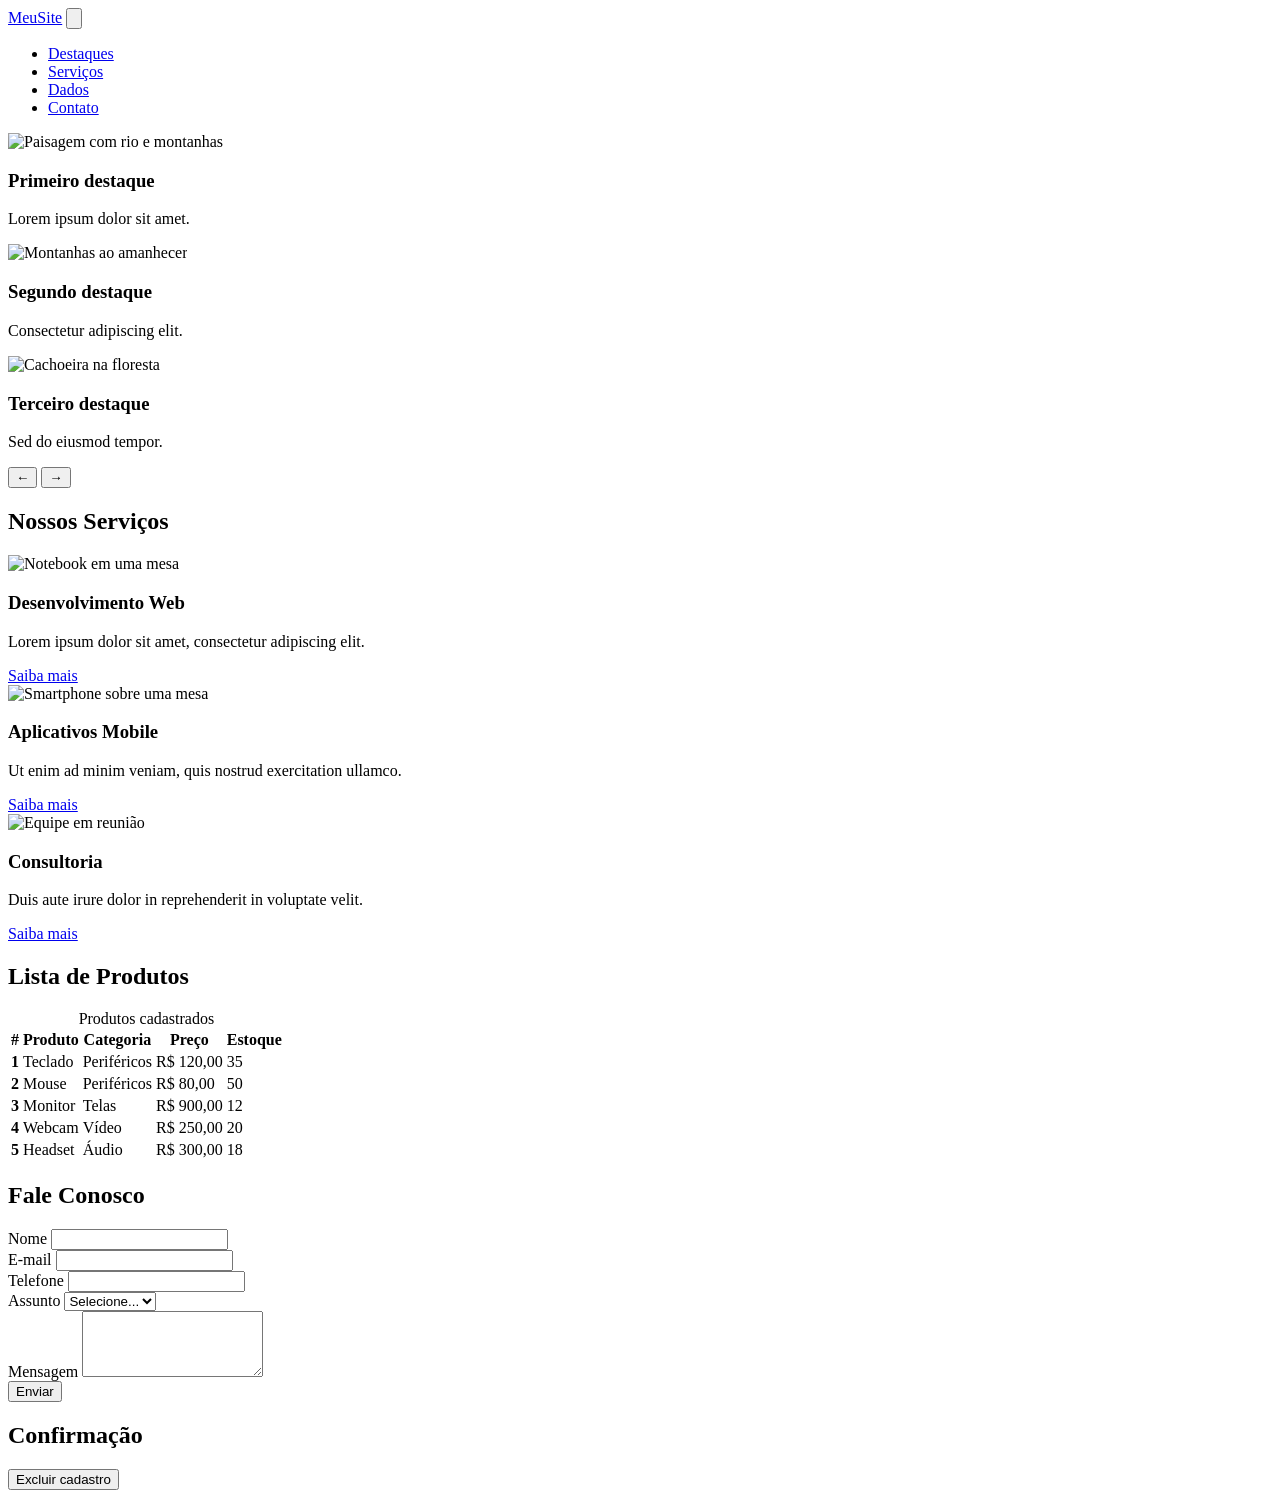
==== tailwind/index.html @ f6c954f4 "Adiciona versão Tailwind (desafio extra)" ====
<!DOCTYPE html>
<html lang="pt-BR">
<head>
  <meta charset="UTF-8">
  <meta name="viewport" content="width=device-width, initial-scale=1">
  <title>Atividade Tailwind</title>
  <script src="https://cdn.jsdelivr.net/npm/@tailwindcss/browser@4"></script>
</head>
<body class="bg-gray-50 text-gray-800">

  <header>
    <!-- 1. NAVBAR -->
    <nav class="bg-blue-600 text-white" aria-label="Menu principal">
      <div class="max-w-6xl mx-auto px-4 py-4 flex flex-wrap items-center justify-between">
        <a href="#" class="text-xl font-bold">MeuSite</a>

        <!-- Botão hambúrguer (só aparece no mobile) -->
        <button id="btn-menu" type="button"
                class="md:hidden p-2 rounded hover:bg-blue-700 focus:outline-none focus:ring-2 focus:ring-white"
                aria-controls="menu" aria-expanded="false" aria-label="Alternar navegação">
          <svg class="w-6 h-6" fill="none" stroke="currentColor" stroke-width="2" viewBox="0 0 24 24" aria-hidden="true">
            <path stroke-linecap="round" stroke-linejoin="round" d="M4 6h16M4 12h16M4 18h16"/>
          </svg>
        </button>

        <ul id="menu" class="hidden w-full pt-4 md:flex md:w-auto md:pt-0 md:gap-6">
          <li class="py-2 md:py-0"><a class="hover:underline" href="#destaques">Destaques</a></li>
          <li class="py-2 md:py-0"><a class="hover:underline" href="#servicos">Serviços</a></li>
          <li class="py-2 md:py-0"><a class="hover:underline" href="#tabela">Dados</a></li>
          <li class="py-2 md:py-0"><a class="hover:underline" href="#contato">Contato</a></li>
        </ul>
      </div>
    </nav>
  </header>

  <main class="max-w-6xl mx-auto px-4">

    <!-- 2. CARROSSEL -->
    <section id="destaques" class="my-6" aria-label="Destaques">
      <div class="relative overflow-hidden rounded-lg" role="region" aria-roledescription="carrossel">
        <div id="slides" class="flex transition-transform duration-500 ease-in-out">
          <div class="w-full shrink-0 relative">
            <img src="https://picsum.photos/id/1015/1200/500" alt="Paisagem com rio e montanhas" class="w-full h-56 md:h-96 object-cover">
            <div class="absolute bottom-0 inset-x-0 bg-black/50 text-white p-4">
              <h3 class="font-bold">Primeiro destaque</h3><p class="text-sm">Lorem ipsum dolor sit amet.</p>
            </div>
          </div>
          <div class="w-full shrink-0 relative">
            <img src="https://picsum.photos/id/1018/1200/500" alt="Montanhas ao amanhecer" class="w-full h-56 md:h-96 object-cover">
            <div class="absolute bottom-0 inset-x-0 bg-black/50 text-white p-4">
              <h3 class="font-bold">Segundo destaque</h3><p class="text-sm">Consectetur adipiscing elit.</p>
            </div>
          </div>
          <div class="w-full shrink-0 relative">
            <img src="https://picsum.photos/id/1039/1200/500" alt="Cachoeira na floresta" class="w-full h-56 md:h-96 object-cover">
            <div class="absolute bottom-0 inset-x-0 bg-black/50 text-white p-4">
              <h3 class="font-bold">Terceiro destaque</h3><p class="text-sm">Sed do eiusmod tempor.</p>
            </div>
          </div>
        </div>

        <!-- Botões anterior / próximo -->
        <button id="prev" type="button" aria-label="Slide anterior"
                class="absolute left-2 top-1/2 -translate-y-1/2 bg-white/70 hover:bg-white rounded-full w-10 h-10 text-xl">&larr;</button>
        <button id="next" type="button" aria-label="Próximo slide"
                class="absolute right-2 top-1/2 -translate-y-1/2 bg-white/70 hover:bg-white rounded-full w-10 h-10 text-xl">&rarr;</button>

        <!-- Indicadores (dots) -->
        <div id="dots" class="absolute bottom-16 inset-x-0 flex justify-center gap-2"></div>
      </div>
    </section>

    <!-- 3. CARDS -->
    <section id="servicos" class="my-10" aria-labelledby="titulo-servicos">
      <h2 id="titulo-servicos" class="text-2xl font-bold mb-4">Nossos Serviços</h2>
      <div class="grid grid-cols-1 md:grid-cols-2 lg:grid-cols-3 gap-6">
        <article class="bg-white rounded-lg shadow overflow-hidden flex flex-col">
          <img src="https://picsum.photos/id/180/400/250" alt="Notebook em uma mesa" class="w-full h-40 object-cover">
          <div class="p-4 flex-1">
            <h3 class="text-lg font-semibold mb-2">Desenvolvimento Web</h3>
            <p>Lorem ipsum dolor sit amet, consectetur adipiscing elit.</p>
          </div>
          <div class="p-4 pt-0"><a href="#" class="inline-block bg-blue-600 hover:bg-blue-700 text-white px-4 py-2 rounded">Saiba mais</a></div>
        </article>
        <article class="bg-white rounded-lg shadow overflow-hidden flex flex-col">
          <img src="https://picsum.photos/id/119/400/250" alt="Smartphone sobre uma mesa" class="w-full h-40 object-cover">
          <div class="p-4 flex-1">
            <h3 class="text-lg font-semibold mb-2">Aplicativos Mobile</h3>
            <p>Ut enim ad minim veniam, quis nostrud exercitation ullamco.</p>
          </div>
          <div class="p-4 pt-0"><a href="#" class="inline-block bg-blue-600 hover:bg-blue-700 text-white px-4 py-2 rounded">Saiba mais</a></div>
        </article>
        <article class="bg-white rounded-lg shadow overflow-hidden flex flex-col">
          <img src="https://picsum.photos/id/160/400/250" alt="Equipe em reunião" class="w-full h-40 object-cover">
          <div class="p-4 flex-1">
            <h3 class="text-lg font-semibold mb-2">Consultoria</h3>
            <p>Duis aute irure dolor in reprehenderit in voluptate velit.</p>
          </div>
          <div class="p-4 pt-0"><a href="#" class="inline-block bg-blue-600 hover:bg-blue-700 text-white px-4 py-2 rounded">Saiba mais</a></div>
        </article>
      </div>
    </section>

    <!-- 4. TABELA -->
    <section id="tabela" class="my-10" aria-labelledby="titulo-tabela">
      <h2 id="titulo-tabela" class="text-2xl font-bold mb-4">Lista de Produtos</h2>
      <div class="overflow-x-auto rounded-lg shadow">
        <table class="w-full text-left bg-white">
          <caption class="sr-only">Produtos cadastrados</caption>
          <thead class="bg-gray-800 text-white">
            <tr>
              <th scope="col" class="px-4 py-3">#</th>
              <th scope="col" class="px-4 py-3">Produto</th>
              <th scope="col" class="px-4 py-3">Categoria</th>
              <th scope="col" class="px-4 py-3">Preço</th>
              <th scope="col" class="px-4 py-3">Estoque</th>
            </tr>
          </thead>
          <tbody>
            <tr class="odd:bg-gray-100 hover:bg-blue-50"><th scope="row" class="px-4 py-3">1</th><td class="px-4 py-3">Teclado</td><td class="px-4 py-3">Periféricos</td><td class="px-4 py-3">R$ 120,00</td><td class="px-4 py-3">35</td></tr>
            <tr class="odd:bg-gray-100 hover:bg-blue-50"><th scope="row" class="px-4 py-3">2</th><td class="px-4 py-3">Mouse</td><td class="px-4 py-3">Periféricos</td><td class="px-4 py-3">R$ 80,00</td><td class="px-4 py-3">50</td></tr>
            <tr class="odd:bg-gray-100 hover:bg-blue-50"><th scope="row" class="px-4 py-3">3</th><td class="px-4 py-3">Monitor</td><td class="px-4 py-3">Telas</td><td class="px-4 py-3">R$ 900,00</td><td class="px-4 py-3">12</td></tr>
            <tr class="odd:bg-gray-100 hover:bg-blue-50"><th scope="row" class="px-4 py-3">4</th><td class="px-4 py-3">Webcam</td><td class="px-4 py-3">Vídeo</td><td class="px-4 py-3">R$ 250,00</td><td class="px-4 py-3">20</td></tr>
            <tr class="odd:bg-gray-100 hover:bg-blue-50"><th scope="row" class="px-4 py-3">5</th><td class="px-4 py-3">Headset</td><td class="px-4 py-3">Áudio</td><td class="px-4 py-3">R$ 300,00</td><td class="px-4 py-3">18</td></tr>
          </tbody>
        </table>
      </div>
    </section>

    <!-- 5. FORMULÁRIO -->
    <section id="contato" class="my-10" aria-labelledby="titulo-contato">
      <h2 id="titulo-contato" class="text-2xl font-bold mb-4">Fale Conosco</h2>
      <form action="#" method="post" class="grid grid-cols-1 md:grid-cols-2 gap-4">
        <div>
          <label for="nome" class="block mb-1 font-medium">Nome</label>
          <input type="text" id="nome" name="nome" required minlength="3"
                 class="w-full border border-gray-300 rounded px-3 py-2 focus:outline-none focus:ring-2 focus:ring-blue-500">
        </div>
        <div>
          <label for="email" class="block mb-1 font-medium">E-mail</label>
          <input type="email" id="email" name="email" required
                 class="w-full border border-gray-300 rounded px-3 py-2 focus:outline-none focus:ring-2 focus:ring-blue-500">
        </div>
        <div>
          <label for="telefone" class="block mb-1 font-medium">Telefone</label>
          <input type="tel" id="telefone" name="telefone"
                 class="w-full border border-gray-300 rounded px-3 py-2 focus:outline-none focus:ring-2 focus:ring-blue-500">
        </div>
        <div>
          <label for="assunto" class="block mb-1 font-medium">Assunto</label>
          <select id="assunto" name="assunto" required
                  class="w-full border border-gray-300 rounded px-3 py-2 focus:outline-none focus:ring-2 focus:ring-blue-500">
            <option value="" selected disabled>Selecione...</option>
            <option>Dúvida</option>
            <option>Orçamento</option>
            <option>Suporte</option>
          </select>
        </div>
        <div class="md:col-span-2">
          <label for="mensagem" class="block mb-1 font-medium">Mensagem</label>
          <textarea id="mensagem" name="mensagem" rows="4" required
                    class="w-full border border-gray-300 rounded px-3 py-2 focus:outline-none focus:ring-2 focus:ring-blue-500"></textarea>
        </div>
        <div class="md:col-span-2">
          <button type="submit" class="bg-green-600 hover:bg-green-700 text-white px-6 py-2 rounded">Enviar</button>
        </div>
      </form>
    </section>

    <!-- 6. MODAL (tag <dialog> nativa) -->
    <section class="my-10 text-center" aria-labelledby="titulo-modal">
      <h2 id="titulo-modal" class="text-2xl font-bold mb-3">Confirmação</h2>
      <button id="abrir-modal" type="button" class="bg-red-600 hover:bg-red-700 text-white px-6 py-2 rounded">
        Excluir cadastro
      </button>

      <dialog id="modal" aria-labelledby="modal-titulo"
              class="m-auto w-11/12 max-w-md rounded-lg p-6 text-left shadow-xl backdrop:bg-black/50">
        <h3 id="modal-titulo" class="text-lg font-bold mb-2">Confirmar exclusão</h3>
        <p class="mb-6">Tem certeza de que deseja excluir este cadastro? Esta ação não pode ser desfeita.</p>
        <div class="flex justify-end gap-2">
          <button
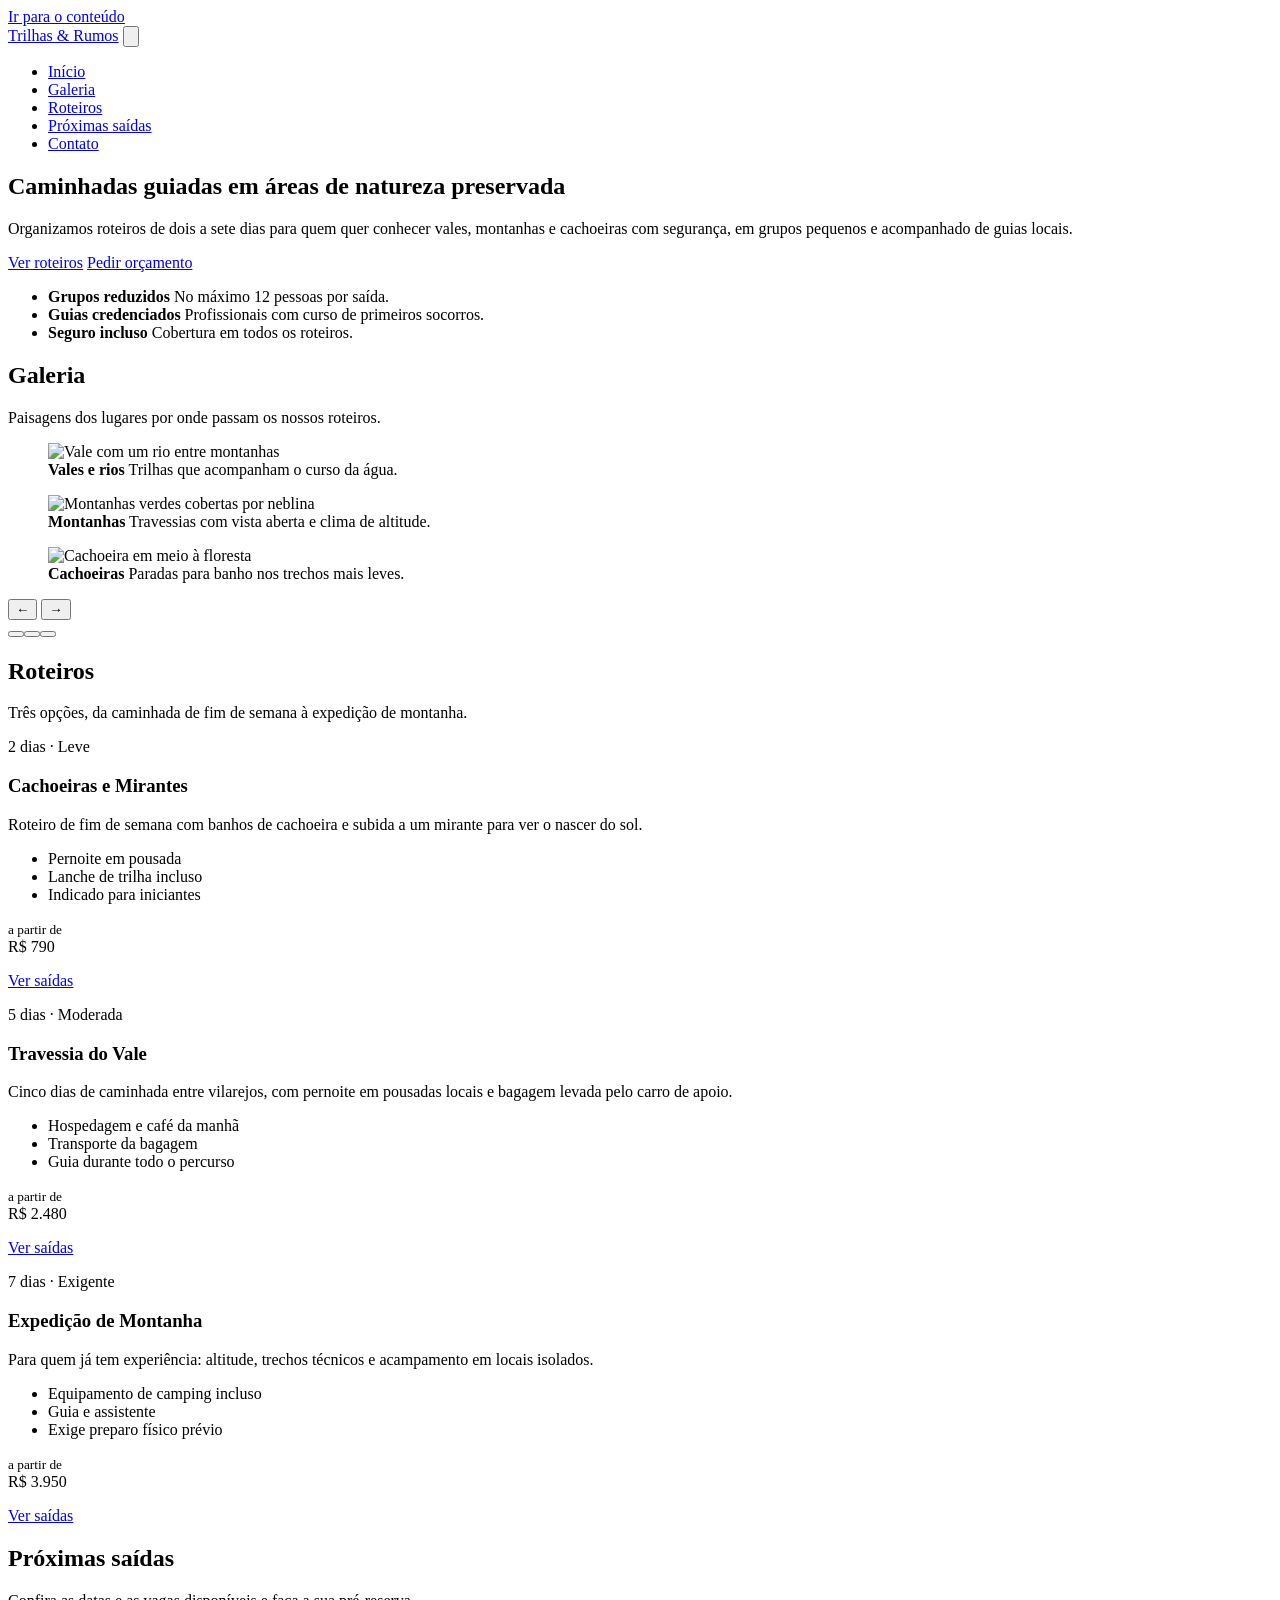
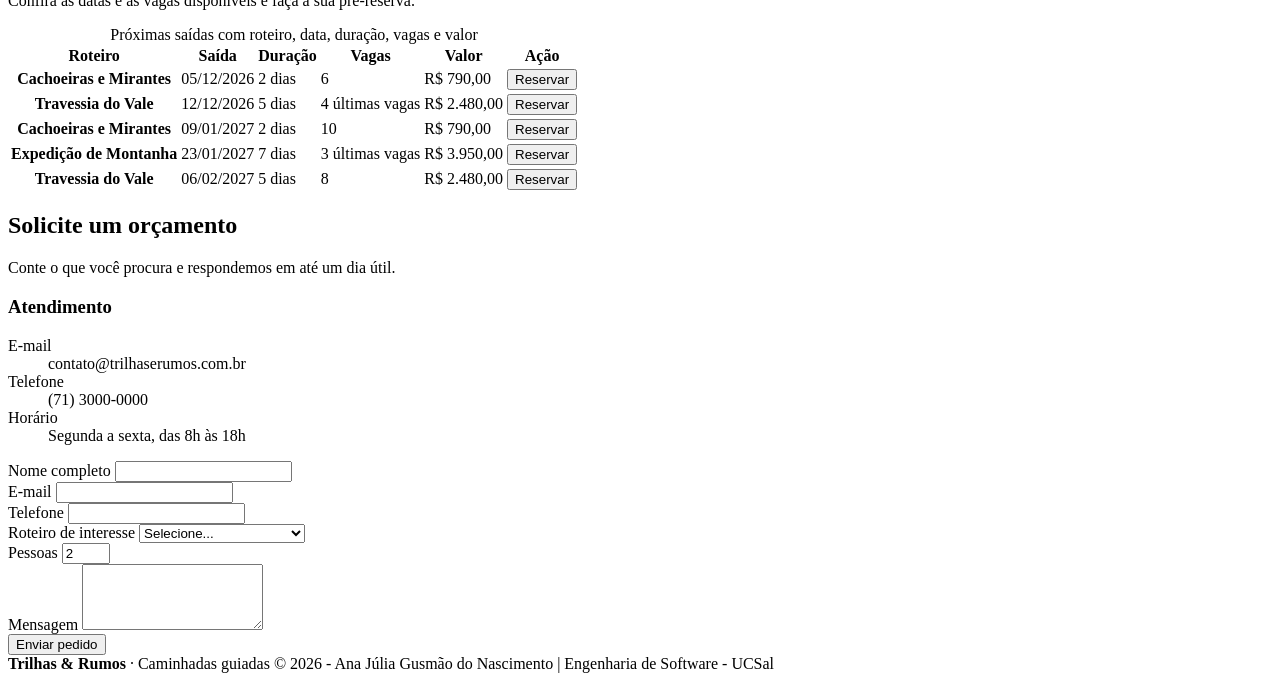
==== commit b2ac4bc2: "Redesign da versão Tailwind (desafio extra)" ====
--- a/tailwind/index.html
+++ b/tailwind/index.html
@@ -1,182 +1,448 @@
 <!DOCTYPE html>
-<html lang="pt-BR">
+<html lang="pt-BR" class="scroll-smooth motion-reduce:scroll-auto">
 <head>
   <meta charset="UTF-8">
   <meta name="viewport" content="width=device-width, initial-scale=1">
-  <title>Atividade Tailwind</title>
+  <title>Trilhas &amp; Rumos | Caminhadas guiadas</title>
   <script src="https://cdn.jsdelivr.net/npm/@tailwindcss/browser@4"></script>
+
+  <!-- Tema: para mudar as cores ou a fonte, edite só este bloco -->
+  <style type="text/tailwindcss">
+    @theme {
+      --color-marinho: #10263f;
+      --color-azul: #1d5fb4;
+      --color-azul-escuro: #174d94;
+      --color-fundo-alt: #f4f6f9;
+      --color-borda: #dbe1e8;
+      --color-texto: #1c2733;
+      --color-suave: #5a6775;
+      --font-titulo: Georgia, "Times New Roman", serif;
+    }
+  </style>
 </head>
-<body class="bg-gray-50 text-gray-800">
+
+<body class="font-sans text-texto leading-relaxed">
+
+  <a href="#conteudo"
+     class="sr-only focus:not-sr-only focus:absolute focus:top-2 focus:left-2 focus:z-50 focus:bg-white focus:text-marinho focus:px-4 focus:py-2 focus:rounded">
+    Ir para o conteúdo
+  </a>
 
   <header>
     <!-- 1. NAVBAR -->
-    <nav class="bg-blue-600 text-white" aria-label="Menu principal">
-      <div class="max-w-6xl mx-auto px-4 py-4 flex flex-wrap items-center justify-between">
-        <a href="#" class="text-xl font-bold">MeuSite</a>
-
-        <!-- Botão hambúrguer (só aparece no mobile) -->
+    <nav class="sticky top-0 z-40 bg-marinho text-white" aria-label="Menu principal">
+      <div class="max-w-6xl mx-auto px-4 flex flex-wrap items-center justify-between">
+        <a href="#inicio" class="font-titulo text-xl font-bold py-4">Trilhas &amp; Rumos</a>
+
+        <!-- Botão hambúrguer (só aparece abaixo de lg) -->
         <button id="btn-menu" type="button"
-                class="md:hidden p-2 rounded hover:bg-blue-700 focus:outline-none focus:ring-2 focus:ring-white"
+                class="lg:hidden p-2 rounded border border-white/30 hover:bg-white/10 focus:outline-none focus-visible:ring-2 focus-visible:ring-white"
                 aria-controls="menu" aria-expanded="false" aria-label="Alternar navegação">
           <svg class="w-6 h-6" fill="none" stroke="currentColor" stroke-width="2" viewBox="0 0 24 24" aria-hidden="true">
             <path stroke-linecap="round" stroke-linejoin="round" d="M4 6h16M4 12h16M4 18h16"/>
           </svg>
         </button>
 
-        <ul id="menu" class="hidden w-full pt-4 md:flex md:w-auto md:pt-0 md:gap-6">
-          <li class="py-2 md:py-0"><a class="hover:underline" href="#destaques">Destaques</a></li>
-          <li class="py-2 md:py-0"><a class="hover:underline" href="#servicos">Serviços</a></li>
-          <li class="py-2 md:py-0"><a class="hover:underline" href="#tabela">Dados</a></li>
-          <li class="py-2 md:py-0"><a class="hover:underline" href="#contato">Contato</a></li>
+        <ul id="menu" class="hidden w-full pb-3 lg:flex lg:w-auto lg:pb-0">
+          <li><a href="#inicio"   class="block px-3.5 py-3 text-slate-300 hover:text-white aria-[current=true]:text-white aria-[current=true]:shadow-[inset_0_-2px_0_#fff]">Início</a></li>
+          <li><a href="#galeria"  class="block px-3.5 py-3 text-slate-300 hover:text-white aria-[current=true]:text-white aria-[current=true]:shadow-[inset_0_-2px_0_#fff]">Galeria</a></li>
+          <li><a href="#roteiros" class="block px-3.5 py-3 text-slate-300 hover:text-white aria-[current=true]:text-white aria-[current=true]:shadow-[inset_0_-2px_0_#fff]">Roteiros</a></li>
+          <li><a href="#saidas"   class="block px-3.5 py-3 text-slate-300 hover:text-white aria-[current=true]:text-white aria-[current=true]:shadow-[inset_0_-2px_0_#fff]">Próximas saídas</a></li>
+          <li><a href="#contato"  class="block px-3.5 py-3 text-slate-300 hover:text-white aria-[current=true]:text-white aria-[current=true]:shadow-[inset_0_-2px_0_#fff]">Contato</a></li>
         </ul>
       </div>
     </nav>
   </header>
 
-  <main class="max-w-6xl mx-auto px-4">
+  <main id="conteudo" tabindex="-1" class="focus:outline-none">
+
+    <!-- APRESENTAÇÃO -->
+    <section id="inicio" class="scroll-mt-16 bg-marinho text-white py-16 md:py-20" aria-labelledby="titulo-hero">
+      <div class="max-w-6xl mx-auto px-4 grid grid-cols-1 lg:grid-cols-12 gap-10 items-center">
+        <div class="lg:col-span-7">
+          <h1 id="titulo-hero" class="font-titulo text-4xl md:text-5xl font-bold tracking-tight mb-4">
+            Caminhadas guiadas em áreas de natureza preservada
+          </h1>
+          <p class="text-lg text-slate-300 max-w-xl mb-8">
+            Organizamos roteiros de dois a sete dias para quem quer conhecer vales, montanhas e
+            cachoeiras com segurança, em grupos pequenos e acompanhado de guias locais.
+          </p>
+          <div class="flex flex-wrap gap-3">
+            <a href="#roteiros" class="bg-white text-marinho font-semibold px-6 py-3 rounded hover:bg-slate-100">Ver roteiros</a>
+            <a href="#contato" class="border border-white text-white font-semibold px-6 py-3 rounded hover:bg-white hover:text-marinho">Pedir orçamento</a>
+          </div>
+        </div>
+
+        <ul class="lg:col-span-5 border-t border-white/20">
+          <li class="py-4 border-b border-white/20">
+            <strong class="block font-titulo text-lg">Grupos reduzidos</strong>
+            <span class="text-slate-300">No máximo 12 pessoas por saída.</span>
+          </li>
+          <li class="py-4 border-b border-white/20">
+            <strong class="block font-titulo text-lg">Guias credenciados</strong>
+            <span class="text-slate-300">Profissionais com curso de primeiros socorros.</span>
+          </li>
+          <li class="py-4 border-b border-white/20">
+            <strong class="block font-titulo text-lg">Seguro incluso</strong>
+            <span class="text-slate-300">Cobertura em todos os roteiros.</span>
+          </li>
+        </ul>
+      </div>
+    </section>
 
     <!-- 2. CARROSSEL -->
-    <section id="destaques" class="my-6" aria-label="Destaques">
-      <div class="relative overflow-hidden rounded-lg" role="region" aria-roledescription="carrossel">
-        <div id="slides" class="flex transition-transform duration-500 ease-in-out">
-          <div class="w-full shrink-0 relative">
-            <img src="https://picsum.photos/id/1015/1200/500" alt="Paisagem com rio e montanhas" class="w-full h-56 md:h-96 object-cover">
-            <div class="absolute bottom-0 inset-x-0 bg-black/50 text-white p-4">
-              <h3 class="font-bold">Primeiro destaque</h3><p class="text-sm">Lorem ipsum dolor sit amet.</p>
-            </div>
+    <section id="galeria" class="scroll-mt-16 py-12 md:py-18" aria-labelledby="titulo-galeria">
+      <div class="max-w-6xl mx-auto px-4">
+        <div class="max-w-xl mb-10">
+          <h2 id="titulo-galeria" class="font-titulo text-3xl font-bold mb-2 before:content-[''] before:block before:w-12 before:h-[3px] before:bg-azul before:mb-4">Galeria</h2>
+          <p class="text-suave">Paisagens dos lugares por onde passam os nossos roteiros.</p>
+        </div>
+
+        <div class="relative overflow-hidden rounded-lg" role="region" aria-roledescription="carrossel" aria-label="Galeria de paisagens">
+          <div id="slides" class="flex transition-transform duration-500 ease-in-out motion-reduce:transition-none">
+            <figure class="w-full shrink-0 relative m-0">
+              <img src="https://picsum.photos/id/1015/1200/500" alt="Vale com um rio entre montanhas" class="w-full h-64 md:h-110 object-cover">
+              <figcaption class="absolute bottom-0 inset-x-0 bg-marinho/80 text-white px-6 pt-5 pb-12">
+                <strong class="block font-titulo text-xl">Vales e rios</strong>
+                <span>Trilhas que acompanham o curso da água.</span>
+              </figcaption>
+            </figure>
+            <figure class="w-full shrink-0 relative m-0">
+              <img src="https://picsum.photos/id/1018/1200/500" alt="Montanhas verdes cobertas por neblina" class="w-full h-64 md:h-110 object-cover">
+              <figcaption class="absolute bottom-0 inset-x-0 bg-marinho/80 text-white px-6 pt-5 pb-12">
+                <strong class="block font-titulo text-xl">Montanhas</strong>
+                <span>Travessias com vista aberta e clima de altitude.</span>
+              </figcaption>
+            </figure>
+            <figure class="w-full shrink-0 relative m-0">
+              <img src="https://picsum.photos/id/1039/1200/500" alt="Cachoeira em meio à floresta" class="w-full h-64 md:h-110 object-cover">
+              <figcaption class="absolute bottom-0 inset-x-0 bg-marinho/80 text-white px-6 pt-5 pb-12">
+                <strong class="block font-titulo text-xl">Cachoeiras</strong>
+                <span>Paradas para banho nos trechos mais leves.</span>
+              </figcaption>
+            </figure>
           </div>
-          <div class="w-full shrink-0 relative">
-            <img src="https://picsum.photos/id/1018/1200/500" alt="Montanhas ao amanhecer" class="w-full h-56 md:h-96 object-cover">
-            <div class="absolute bottom-0 inset-x-0 bg-black/50 text-white p-4">
-              <h3 class="font-bold">Segundo destaque</h3><p class="text-sm">Consectetur adipiscing elit.</p>
-            </div>
+
+          <!-- Botões anterior / próximo -->
+          <button id="prev" type="button" aria-label="Slide anterior"
+                  class="absolute left-3 top-1/3 md:top-1/2 -translate-y-1/2 w-10 h-10 rounded-full bg-white/80 text-marinho text-xl hover:bg-white focus:outline-none focus-visible:ring-2 focus-visible:ring-azul">&larr;</button>
+          <button id="next" type="button" aria-label="Próximo slide"
+                  class="absolute right-3 top-1/3 md:top-1/2 -translate-y-1/2 w-10 h-10 rounded-full bg-white/80 text-marinho text-xl hover:bg-white focus:outline-none focus-visible:ring-2 focus-visible:ring-azul">&rarr;</button>
+
+          <!-- Indicadores (criados pelo JavaScript) -->
+          <div id="dots" class="absolute bottom-4 inset-x-0 flex justify-center gap-2"></div>
+        </div>
+      </div>
+    </section>
+
+    <!-- 3. CARDS -->
+    <section id="roteiros" class="scroll-mt-16 bg-fundo-alt py-12 md:py-18" aria-labelledby="titulo-roteiros">
+      <div class="max-w-6xl mx-auto px-4">
+        <div class="max-w-xl mb-10">
+          <h2 id="titulo-roteiros" class="font-titulo text-3xl font-bold mb-2 before:content-[''] before:block before:w-12 before:h-[3px] before:bg-azul before:mb-4">Roteiros</h2>
+          <p class="text-suave">Três opções, da caminhada de fim de semana à expedição de montanha.</p>
+        </div>
+
+        <div class="grid grid-cols-1 md:grid-cols-2 lg:grid-cols-3 gap-6">
+
+          <article class="flex flex-col bg-white border border-borda rounded-lg hover:border-azul transition-colors">
+            <div class="p-6 flex-1">
+              <p class="text-sm font-semibold uppercase tracking-wide text-azul mb-2">2 dias · Leve</p>
+              <h3 class="font-titulo text-2xl font-bold mb-2">Cachoeiras e Mirantes</h3>
+              <p class="mb-4">Roteiro de fim de semana com banhos de cachoeira e subida a um mirante para ver o nascer do sol.</p>
+              <ul class="text-suave text-[0.95rem]">
+                <li class="py-1.5 border-t border-borda">Pernoite em pousada</li>
+                <li class="py-1.5 border-t border-borda">Lanche de trilha incluso</li>
+                <li class="py-1.5 border-t border-borda">Indicado para iniciantes</li>
+              </ul>
+            </div>
+            <div class="flex items-center justify-between px-6 py-4 border-t border-borda">
+              <p class="font-bold leading-tight"><small class="font-normal text-suave">a partir de</small><br>R$ 790</p>
+              <a href="#saidas" class="border border-azul text-azul text-sm font-medium px-3 py-1.5 rounded hover:bg-azul hover:text-white">Ver saídas</a>
+            </div>
+          </article>
+
+          <article class="flex flex-col bg-white border border-borda rounded-lg hover:border-azul transition-colors">
+            <div class="p-6 flex-1">
+              <p class="text-sm font-semibold uppercase tracking-wide text-azul mb-2">5 dias · Moderada</p>
+              <h3 class="font-titulo text-2xl font-bold mb-2">Travessia do Vale</h3>
+              <p class="mb-4">Cinco dias de caminhada entre vilarejos, com pernoite em pousadas locais e bagagem levada pelo carro de apoio.</p>
+              <ul class="text-suave text-[0.95rem]">
+                <li class="py-1.5 border-t border-borda">Hospedagem e café da manhã</li>
+                <li class="py-1.5 border-t border-borda">Transporte da bagagem</li>
+                <li class="py-1.5 border-t border-borda">Guia durante todo o percurso</li>
+              </ul>
+            </div>
+            <div class="flex items-center justify-between px-6 py-4 border-t border-borda">
+              <p class="font-bold leading-tight"><small class="font-normal text-suave">a partir de</small><br>R$ 2.480</p>
+              <a href="#saidas" class="border border-azul text-azul text-sm font-medium px-3 py-1.5 rounded hover:bg-azul hover:text-white">Ver saídas</a>
+            </div>
+          </article>
+
+          <article class="flex flex-col bg-white border border-borda rounded-lg hover:border-azul transition-colors">
+            <div class="p-6 flex-1">
+              <p class="text-sm font-semibold uppercase tracking-wide text-azul mb-2">7 dias · Exigente</p>
+              <h3 class="font-titulo text-2xl font-bold mb-2">Expedição de Montanha</h3>
+              <p class="mb-4">Para quem já tem experiência: altitude, trechos técnicos e acampamento em locais isolados.</p>
+              <ul class="text-suave text-[0.95rem]">
+                <li class="py-1.5 border-t border-borda">Equipamento de camping incluso</li>
+                <li class="py-1.5 border-t border-borda">Guia e assistente</li>
+                <li class="py-1.5 border-t border-borda">Exige preparo físico prévio</li>
+              </ul>
+            </div>
+            <div class="flex items-center justify-between px-6 py-4 border-t border-borda">
+              <p class="font-bold leading-tight"><small class="font-normal text-suave">a partir de</small><br>R$ 3.950</p>
+              <a href="#saidas" class="border border-azul text-azul text-sm font-medium px-3 py-1.5 rounded hover:bg-azul hover:text-white">Ver saídas</a>
+            </div>
+          </article>
+
+        </div>
+      </div>
+    </section>
+
+    <!-- 4. TABELA (com botões que abrem o modal) -->
+    <section id="saidas" class="scroll-mt-16 py-12 md:py-18" aria-labelledby="titulo-saidas">
+      <div class="max-w-6xl mx-auto px-4">
+        <div class="max-w-xl mb-10">
+          <h2 id="titulo-saidas" class="font-titulo text-3xl font-bold mb-2 before:content-[''] before:block before:w-12 before:h-[3px] before:bg-azul before:mb-4">Próximas saídas</h2>
+          <p class="text-suave">Confira as datas e as vagas disponíveis e faça a sua pré-reserva.</p>
+        </div>
+
+        <div class="overflow-x-auto bg-white border border-borda rounded-lg">
+          <table class="w-full text-left whitespace-nowrap">
+            <caption class="sr-only">Próximas saídas com roteiro, data, duração, vagas e valor</caption>
+            <thead class="bg-marinho text-white text-sm">
+              <tr>
+                <th scope="col" class="px-4 py-3.5 font-semibold">Roteiro</th>
+                <th scope="col" class="px-4 py-3.5 font-semibold">Saída</th>
+                <th scope="col" class="px-4 py-3.5 font-semibold">Duração</th>
+                <th scope="col" class="px-4 py-3.5 font-semibold">Vagas</th>
+                <th scope="col" class="px-4 py-3.5 font-semibold text-right">Valor</th>
+                <th scope="col" class="px-4 py-3.5"><span class="sr-only">Ação</span></th>
+              </tr>
+            </thead>
+            <tbody>
+              <tr class="odd:bg-fundo-alt hover:bg-blue-50">
+                <th scope="row" class="px-4 py-3.5 font-semibold">Cachoeiras e Mirantes</th>
+                <td class="px-4 py-3.5">05/12/2026</td>
+                <td class="px-4 py-3.5">2 dias</td>
+                <td class="px-4 py-3.5">6</td>
+                <td class="px-4 py-3.5 text-right">R$ 790,00</td>
+                <td class="px-4 py-3.5 text-right"><button type="button" data-roteiro="Cachoeiras e Mirantes" data-saida="05/12/2026" class="btn-reservar bg-azul hover:bg-azul-escuro text-white text-sm font-medium px-3 py-1.5 rounded">Reservar</button></td>
+              </tr>
+              <tr class="odd:bg-fundo-alt hover:bg-blue-50">
+                <th scope="row" class="px-4 py-3.5 font-semibold">Travessia do Vale</th>
+                <td class="px-4 py-3.5">12/12/2026</td>
+                <td class="px-4 py-3.5">5 dias</td>
+                <td class="px-4 py-3.5">4 <span class="text-red-600 text-sm">últimas vagas</span></td>
+                <td class="px-4 py-3.5 text-right">R$ 2.480,00</td>
+                <td class="px-4 py-3.5 text-right"><button type="button" data-roteiro="Travessia do Vale" data-saida="12/12/2026" class="btn-reservar bg-azul hover:bg-azul-escuro text-white text-sm font-medium px-3 py-1.5 rounded">Reservar</button></td>
+              </tr>
+              <tr class="odd:bg-fundo-alt hover:bg-blue-50">
+                <th scope="row" class="px-4 py-3.5 font-semibold">Cachoeiras e Mirantes</th>
+                <td class="px-4 py-3.5">09/01/2027</td>
+                <td class="px-4 py-3.5">2 dias</td>
+                <td class="px-4 py-3.5">10</td>
+                <td class="px-4 py-3.5 text-right">R$ 790,00</td>
+                <td class="px-4 py-3.5 text-right"><button type="button" data-roteiro="Cachoeiras e Mirantes" data-saida="09/01/2027" class="btn-reservar bg-azul hover:bg-azul-escuro text-white text-sm font-medium px-3 py-1.5 rounded">Reservar</button></td>
+              </tr>
+              <tr class="odd:bg-fundo-alt hover:bg-blue-50">
+                <th scope="row" class="px-4 py-3.5 font-semibold">Expedição de Montanha</th>
+                <td class="px-4 py-3.5">23/01/2027</td>
+                <td class="px-4 py-3.5">7 dias</td>
+                <td class="px-4 py-3.5">3 <span class="text-red-600 text-sm">últimas vagas</span></td>
+                <td class="px-4 py-3.5 text-right">R$ 3.950,00</td>
+                <td class="px-4 py-3.5 text-right"><button type="button" data-roteiro="Expedição de Montanha" data-saida="23/01/2027" class="btn-reservar bg-azul hover:bg-azul-escuro text-white text-sm font-medium px-3 py-1.5 rounded">Reservar</button></td>
+              </tr>
+              <tr class="odd:bg-fundo-alt hover:bg-blue-50">
+                <th scope="row" class="px-4 py-3.5 font-semibold">Travessia do Vale</th>
+                <td class="px-4 py-3.5">06/02/2027</td>
+                <td class="px-4 py-3.5">5 dias</td>
+                <td class="px-4 py-3.5">8</td>
+                <td class="px-4 py-3.5 text-right">R$ 2.480,00</td>
+                <td class="px-4 py-3.5 text-right"><button type="button" data-roteiro="Travessia do Vale" data-saida="06/02/2027" class="btn-reservar bg-azul hover:bg-azul-escuro text-white text-sm font-medium px-3 py-1.5 rounded">Reservar</button></td>
+              </tr>
+            </tbody>
+          </table>
+        </div>
+      </div>
+    </section>
+
+    <!-- 5. FORMULÁRIO -->
+    <section id="contato" class="scroll-mt-16 bg-fundo-alt py-12 md:py-18" aria-labelledby="titulo-contato">
+      <div class="max-w-6xl mx-auto px-4">
+        <div class="max-w-xl mb-10">
+          <h2 id="titulo-contato" class="font-titulo text-3xl font-bold mb-2 before:content-[''] before:block before:w-12 before:h-[3px] before:bg-azul before:mb-4">Solicite um orçamento</h2>
+          <p class="text-suave">Conte o que você procura e respondemos em até um dia útil.</p>
+        </div>
+
+        <div class="grid grid-cols-1 lg:grid-cols-12 gap-8">
+          <div class="lg:col-span-4">
+            <h3 class="font-titulo text-xl font-bold">Atendimento</h3>
+            <dl>
+              <dt class="mt-5 text-xs font-semibold uppercase tracking-wider text-suave">E-mail</dt>
+              <dd>contato@trilhaserumos.com.br</dd>
+              <dt class="mt-5 text-xs font-semibold uppercase tracking-wider text-suave">Telefone</dt>
+              <dd>(71) 3000-0000</dd>
+              <dt class="mt-5 text-xs font-semibold uppercase tracking-wider text-suave">Horário</dt>
+              <dd>Segunda a sexta, das 8h às 18h</dd>
+            </dl>
           </div>
-          <div class="w-full shrink-0 relative">
-            <img src="https://picsum.photos/id/1039/1200/500" alt="Cachoeira na floresta" class="w-full h-56 md:h-96 object-cover">
-            <div class="absolute bottom-0 inset-x-0 bg-black/50 text-white p-4">
-              <h3 class="font-bold">Terceiro destaque</h3><p class="text-sm">Sed do eiusmod tempor.</p>
-            </div>
-          </div>
-        </div>
-
-        <!-- Botões anterior / próximo -->
-        <button id="prev" type="button" aria-label="Slide anterior"
-                class="absolute left-2 top-1/2 -translate-y-1/2 bg-white/70 hover:bg-white rounded-full w-10 h-10 text-xl">&larr;</button>
-        <button id="next" type="button" aria-label="Próximo slide"
-                class="absolute right-2 top-1/2 -translate-y-1/2 bg-white/70 hover:bg-white rounded-full w-10 h-10 text-xl">&rarr;</button>
-
-        <!-- Indicadores (dots) -->
-        <div id="dots" class="absolute bottom-16 inset-x-0 flex justify-center gap-2"></div>
+
+          <form action="#" method="post"
+                class="lg:col-span-8 bg-white border border-borda rounded-lg p-6 grid grid-cols-1 md:grid-cols-12 gap-4">
+            <div class="md:col-span-6">
+              <label for="nome" class="block mb-1 text-sm font-semibold">Nome completo</label>
+              <input type="text" id="nome" name="nome" autocomplete="name" required minlength="3"
+                     class="w-full border border-slate-300 rounded px-3 py-2 focus:outline-none focus:border-azul focus:ring-2 focus:ring-azul/25">
+            </div>
+            <div class="md:col-span-6">
+              <label for="email" class="block mb-1 text-sm font-semibold">E-mail</label>
+              <input type="email" id="email" name="email" autocomplete="email" required
+                     class="w-full border border-slate-300 rounded px-3 py-2 focus:outline-none focus:border-azul focus:ring-2 focus:ring-azul/25">
+            </div>
+            <div class="md:col-span-4">
+              <label for="telefone" class="block mb-1 text-sm font-semibold">Telefone</label>
+              <input type="tel" id="telefone" name="telefone" autocomplete="tel"
+                     class="w-full border border-slate-300 rounded px-3 py-2 focus:outline-none focus:border-azul focus:ring-2 focus:ring-azul/25">
+            </div>
+            <div class="md:col-span-5">
+              <label for="roteiro" class="block mb-1 text-sm font-semibold">Roteiro de interesse</label>
+              <select id="roteiro" name="roteiro" required
+                      class="w-full border border-slate-300 rounded px-3 py-2 bg-white focus:outline-none focus:border-azul focus:ring-2 focus:ring-azul/25">
+                <option value="" selected disabled>Selecione...</option>
+                <option>Cachoeiras e Mirantes</option>
+                <option>Travessia do Vale</option>
+                <option>Expedição de Montanha</option>
+                <option>Ainda não sei</option>
+              </select>
+            </div>
+            <div class="md:col-span-3">
+              <label for="pessoas" class="block mb-1 text-sm font-semibold">Pessoas</label>
+              <input type="number" id="pessoas" name="pessoas" min="1" max="12" value="2" required
+                     class="w-full border border-slate-300 rounded px-3 py-2 focus:outline-none focus:border-azul focus:ring-2 focus:ring-azul/25">
+            </div>
+            <div class="md:col-span-12">
+              <label for="mensagem" class="block mb-1 text-sm font-semibold">Mensagem</label>
+              <textarea id="mensagem" name="mensagem" rows="4" required
+                        class="w-full border border-slate-300 rounded px-3 py-2 focus:outline-none focus:border-azul focus:ring-2 focus:ring-azul/25"></textarea>
+            </div>
+            <div class="md:col-span-12">
+              <button type="submit" class="bg-azul hover:bg-azul-escuro text-white font-medium px-6 py-2.5 rounded">Enviar pedido</button>
+            </div>
+          </form>
+        </div>
       </div>
     </section>
 
-    <!-- 3. CARDS -->
-    <section id="servicos" class="my-10" aria-labelledby="titulo-servicos">
-      <h2 id="titulo-servicos" class="text-2xl font-bold mb-4">Nossos Serviços</h2>
-      <div class="grid grid-cols-1 md:grid-cols-2 lg:grid-cols-3 gap-6">
-        <article class="bg-white rounded-lg shadow overflow-hidden flex flex-col">
-          <img src="https://picsum.photos/id/180/400/250" alt="Notebook em uma mesa" class="w-full h-40 object-cover">
-          <div class="p-4 flex-1">
-            <h3 class="text-lg font-semibold mb-2">Desenvolvimento Web</h3>
-            <p>Lorem ipsum dolor sit amet, consectetur adipiscing elit.</p>
-          </div>
-          <div class="p-4 pt-0"><a href="#" class="inline-block bg-blue-600 hover:bg-blue-700 text-white px-4 py-2 rounded">Saiba mais</a></div>
-        </article>
-        <article class="bg-white rounded-lg shadow overflow-hidden flex flex-col">
-          <img src="https://picsum.photos/id/119/400/250" alt="Smartphone sobre uma mesa" class="w-full h-40 object-cover">
-          <div class="p-4 flex-1">
-            <h3 class="text-lg font-semibold mb-2">Aplicativos Mobile</h3>
-            <p>Ut enim ad minim veniam, quis nostrud exercitation ullamco.</p>
-          </div>
-          <div class="p-4 pt-0"><a href="#" class="inline-block bg-blue-600 hover:bg-blue-700 text-white px-4 py-2 rounded">Saiba mais</a></div>
-        </article>
-        <article class="bg-white rounded-lg shadow overflow-hidden flex flex-col">
-          <img src="https://picsum.photos/id/160/400/250" alt="Equipe em reunião" class="w-full h-40 object-cover">
-          <div class="p-4 flex-1">
-            <h3 class="text-lg font-semibold mb-2">Consultoria</h3>
-            <p>Duis aute irure dolor in reprehenderit in voluptate velit.</p>
-          </div>
-          <div class="p-4 pt-0"><a href="#" class="inline-block bg-blue-600 hover:bg-blue-700 text-white px-4 py-2 rounded">Saiba mais</a></div>
-        </article>
-      </div>
-    </section>
-
-    <!-- 4. TABELA -->
-    <section id="tabela" class="my-10" aria-labelledby="titulo-tabela">
-      <h2 id="titulo-tabela" class="text-2xl font-bold mb-4">Lista de Produtos</h2>
-      <div class="overflow-x-auto rounded-lg shadow">
-        <table class="w-full text-left bg-white">
-          <caption class="sr-only">Produtos cadastrados</caption>
-          <thead class="bg-gray-800 text-white">
-            <tr>
-              <th scope="col" class="px-4 py-3">#</th>
-              <th scope="col" class="px-4 py-3">Produto</th>
-              <th scope="col" class="px-4 py-3">Categoria</th>
-              <th scope="col" class="px-4 py-3">Preço</th>
-              <th scope="col" class="px-4 py-3">Estoque</th>
-            </tr>
-          </thead>
-          <tbody>
-            <tr class="odd:bg-gray-100 hover:bg-blue-50"><th scope="row" class="px-4 py-3">1</th><td class="px-4 py-3">Teclado</td><td class="px-4 py-3">Periféricos</td><td class="px-4 py-3">R$ 120,00</td><td class="px-4 py-3">35</td></tr>
-            <tr class="odd:bg-gray-100 hover:bg-blue-50"><th scope="row" class="px-4 py-3">2</th><td class="px-4 py-3">Mouse</td><td class="px-4 py-3">Periféricos</td><td class="px-4 py-3">R$ 80,00</td><td class="px-4 py-3">50</td></tr>
-            <tr class="odd:bg-gray-100 hover:bg-blue-50"><th scope="row" class="px-4 py-3">3</th><td class="px-4 py-3">Monitor</td><td class="px-4 py-3">Telas</td><td class="px-4 py-3">R$ 900,00</td><td class="px-4 py-3">12</td></tr>
-            <tr class="odd:bg-gray-100 hover:bg-blue-50"><th scope="row" class="px-4 py-3">4</th><td class="px-4 py-3">Webcam</td><td class="px-4 py-3">Vídeo</td><td class="px-4 py-3">R$ 250,00</td><td class="px-4 py-3">20</td></tr>
-            <tr class="odd:bg-gray-100 hover:bg-blue-50"><th scope="row" class="px-4 py-3">5</th><td class="px-4 py-3">Headset</td><td class="px-4 py-3">Áudio</td><td class="px-4 py-3">R$ 300,00</td><td class="px-4 py-3">18</td></tr>
-          </tbody>
-        </table>
-      </div>
-    </section>
-
-    <!-- 5. FORMULÁRIO -->
-    <section id="contato" class="my-10" aria-labelledby="titulo-contato">
-      <h2 id="titulo-contato" class="text-2xl font-bold mb-4">Fale Conosco</h2>
-      <form action="#" method="post" class="grid grid-cols-1 md:grid-cols-2 gap-4">
-        <div>
-          <label for="nome" class="block mb-1 font-medium">Nome</label>
-          <input type="text" id="nome" name="nome" required minlength="3"
-                 class="w-full border border-gray-300 rounded px-3 py-2 focus:outline-none focus:ring-2 focus:ring-blue-500">
-        </div>
-        <div>
-          <label for="email" class="block mb-1 font-medium">E-mail</label>
-          <input type="email" id="email" name="email" required
-                 class="w-full border border-gray-300 rounded px-3 py-2 focus:outline-none focus:ring-2 focus:ring-blue-500">
-        </div>
-        <div>
-          <label for="telefone" class="block mb-1 font-medium">Telefone</label>
-          <input type="tel" id="telefone" name="telefone"
-                 class="w-full border border-gray-300 rounded px-3 py-2 focus:outline-none focus:ring-2 focus:ring-blue-500">
-        </div>
-        <div>
-          <label for="assunto" class="block mb-1 font-medium">Assunto</label>
-          <select id="assunto" name="assunto" required
-                  class="w-full border border-gray-300 rounded px-3 py-2 focus:outline-none focus:ring-2 focus:ring-blue-500">
-            <option value="" selected disabled>Selecione...</option>
-            <option>Dúvida</option>
-            <option>Orçamento</option>
-            <option>Suporte</option>
-          </select>
-        </div>
-        <div class="md:col-span-2">
-          <label for="mensagem" class="block mb-1 font-medium">Mensagem</label>
-          <textarea id="mensagem" name="mensagem" rows="4" required
-                    class="w-full border border-gray-300 rounded px-3 py-2 focus:outline-none focus:ring-2 focus:ring-blue-500"></textarea>
-        </div>
-        <div class="md:col-span-2">
-          <button type="submit" class="bg-green-600 hover:bg-green-700 text-white px-6 py-2 rounded">Enviar</button>
-        </div>
-      </form>
-    </section>
-
-    <!-- 6. MODAL (tag <dialog> nativa) -->
-    <section class="my-10 text-center" aria-labelledby="titulo-modal">
-      <h2 id="titulo-modal" class="text-2xl font-bold mb-3">Confirmação</h2>
-      <button id="abrir-modal" type="button" class="bg-red-600 hover:bg-red-700 text-white px-6 py-2 rounded">
-        Excluir cadastro
-      </button>
-
-      <dialog id="modal" aria-labelledby="modal-titulo"
-              class="m-auto w-11/12 max-w-md rounded-lg p-6 text-left shadow-xl backdrop:bg-black/50">
-        <h3 id="modal-titulo" class="text-lg font-bold mb-2">Confirmar exclusão</h3>
-        <p class="mb-6">Tem certeza de que deseja excluir este cadastro? Esta ação não pode ser desfeita.</p>
-        <div class="flex justify-end gap-2">
-          <button+  </main>
+
+  <!-- 6. MODAL (tag <dialog> nativa, aberta pelos botões "Reservar") -->
+  <dialog id="modal" aria-labelledby="modal-titulo"
+          class="m-auto w-11/12 max-w-md rounded-lg p-0 shadow-xl backdrop:bg-black/50">
+    <div class="p-6">
+      <h2 id="modal-titulo" class="font-titulo text-2xl font-bold mb-3">Confirmar pré-reserva</h2>
+      <p class="mb-3">
+        Você está reservando uma vaga em <strong id="reserva-roteiro">-</strong>,
+        com saída em <strong id="reserva-saida">-</strong>.
+      </p>
+      <p class="text-suave mb-6">
+        A vaga fica garantida por 48 horas. Nesse prazo, nossa equipe entra em contato
+        para combinar o pagamento.
+      </p>
+      <div class="flex justify-end gap-2">
+        <button id="cancelar" type="button" class="border border-slate-300 hover:bg-slate-100 px-4 py-2 rounded">Cancelar</button>
+        <button id="confirmar" type="button" class="bg-azul hover:bg-azul-escuro text-white px-4 py-2 rounded">Confirmar pré-reserva</button>
+      </div>
+    </div>
+  </dialog>
+
+  <footer class="bg-marinho text-slate-300 text-[0.92rem] py-6">
+    <div class="max-w-6xl mx-auto px-4 flex flex-col md:flex-row md:justify-between gap-1">
+      <span><strong class="font-titulo text-white">Trilhas &amp; Rumos</strong> · Caminhadas guiadas</span>
+      <span>&copy; 2026 - Ana Júlia Gusmão do Nascimento | Engenharia de Software - UCSal</span>
+    </div>
+  </footer>
+
+  <script>
+    // ---------- Navbar: abre/fecha o menu no mobile ----------
+    const btnMenu = document.getElementById('btn-menu');
+    const menu = document.getElementById('menu');
+
+    function alternarMenu(abrir) {
+      menu.classList.toggle('hidden', !abrir);
+      btnMenu.setAttribute('aria-expanded', abrir);
+    }
+    btnMenu.addEventListener('click', () => alternarMenu(menu.classList.contains('hidden')));
+    menu.querySelectorAll('a').forEach((link) =>
+      link.addEventListener('click', () => alternarMenu(false))
+    );
+
+    // ---------- Navbar: marca a seção que está na tela ----------
+    const links = [...menu.querySelectorAll('a')];
+    const observador = new IntersectionObserver((entradas) => {
+      entradas.forEach((entrada) => {
+        if (!entrada.isIntersecting) return;
+        links.forEach((link) => {
+          const ativo = link.getAttribute('href') === '#' + entrada.target.id;
+          link.setAttribute('aria-current', ativo ? 'true' : 'false');
+        });
+      });
+    }, { rootMargin: '-70px 0px -60% 0px' });
+    document.querySelectorAll('main section[id]').forEach((secao) => observador.observe(secao));
+
+    // ---------- Carrossel ----------
+    const slides = document.getElementById('slides');
+    const total = slides.children.length;
+    const caixaDots = document.getElementById('dots');
+    const reduzirMovimento = window.matchMedia('(prefers-reduced-motion: reduce)').matches;
+    let atual = 0;
+    let timer;
+
+    // um indicador (dot) para cada slide
+    for (let i = 0; i < total; i++) {
+      const dot = document.createElement('button');
+      dot.type = 'button';
+      dot.setAttribute('aria-label', 'Ir para o slide ' + (i + 1));
+      dot.className = 'w-3 h-3 rounded-full bg-white/50 aria-[current=true]:bg-white';
+      dot.addEventListener('click', () => { irPara(i); reiniciarAutoPlay(); });
+      caixaDots.appendChild(dot);
+    }
+
+    function irPara(indice) {
+      atual = (indice + total) % total;
+      slides.style.transform = 'translateX(-' + atual * 100 + '%)';
+      [...caixaDots.children].forEach((dot, i) =>
+        dot.setAttribute('aria-current', i === atual ? 'true' : 'false')
+      );
+    }
+
+    function reiniciarAutoPlay() {
+      clearInterval(timer);
+      if (!reduzirMovimento) timer = setInterval(() => irPara(atual + 1), 5000);
+    }
+
+    document.getElementById('prev').addEventListener('click', () => { irPara(atual - 1); reiniciarAutoPlay(); });
+    document.getElementById('next').addEventListener('click', () => { irPara(atual + 1); reiniciarAutoPlay(); });
+    irPara(0);
+    reiniciarAutoPlay();
+
+    // ---------- Modal ----------
+    const modal = document.getElementById('modal');
+
+    document.querySelectorAll('.btn-reservar').forEach((botao) => {
+      botao.addEventListener('click', () => {
+        // preenche com o roteiro e a data da linha clicada
+        document.getElementById('reserva-roteiro').textContent = botao.dataset.roteiro;
+        document.getElementById('reserva-saida').textContent = botao.dataset.saida;
+        modal.showModal();
+      });
+    });
+
+    document.getElementById('cancelar').addEventListener('click', () => modal.close());
+    document.getElementById('confirmar').addEventListener('click', () => modal.close());
+    // fecha ao clicar fora (no fundo escurecido)
+    modal.addEventListener('click', (e) => { if (e.target === modal) modal.close(); });
+  </script>
+</body>
+</html>
